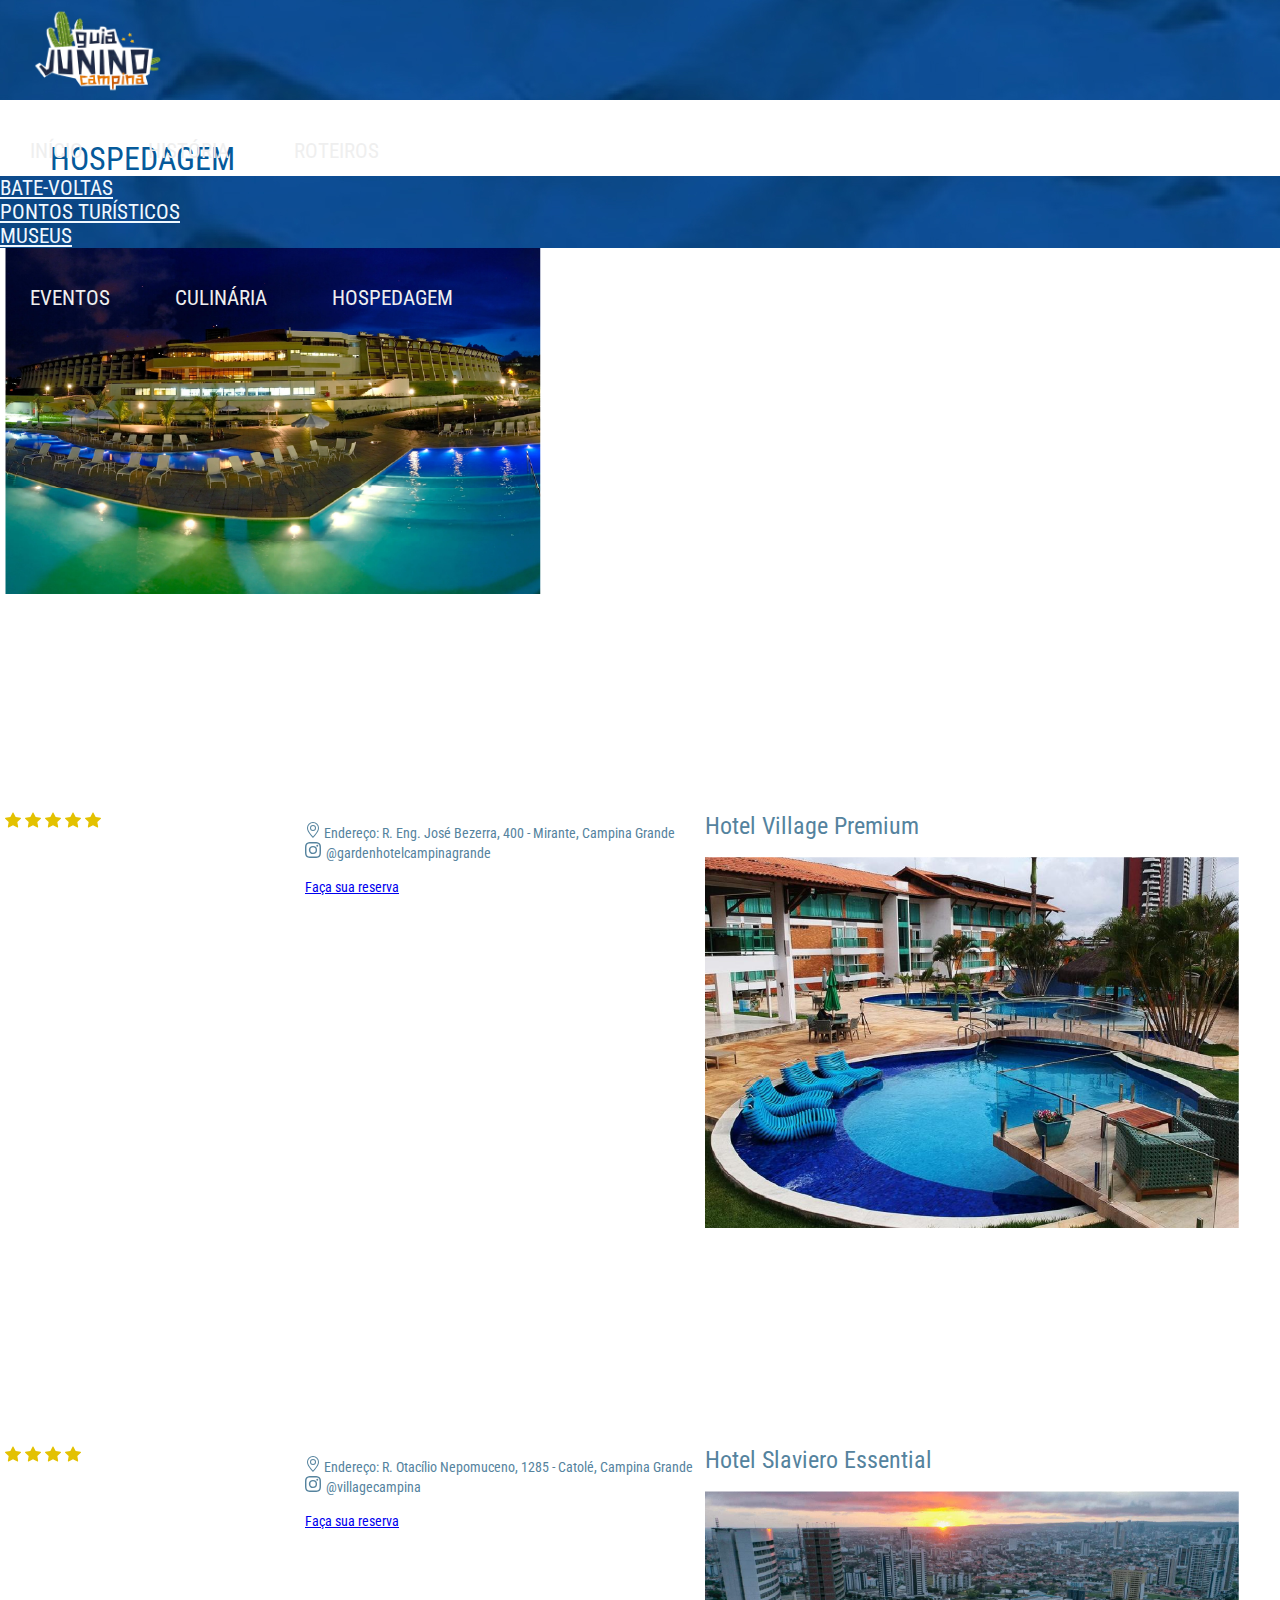
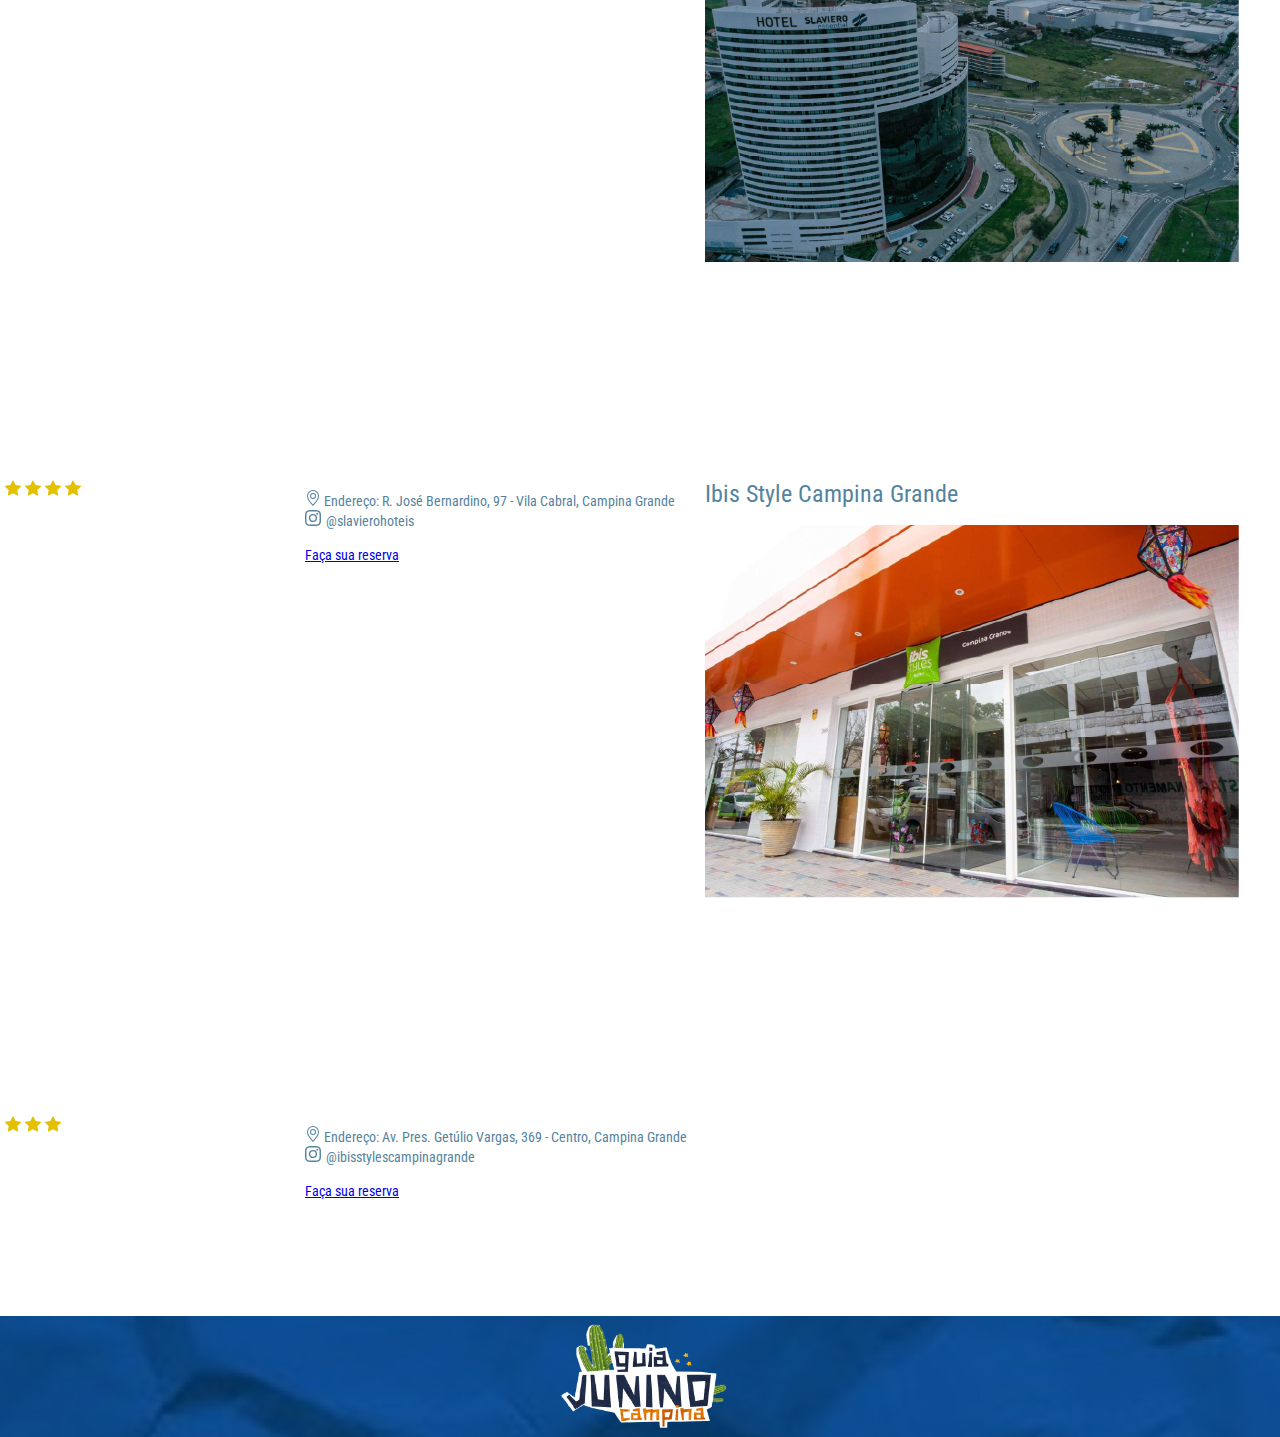
==== hospedagem.html @ 1ba2fc33 "Add files via upload" ====
<!DOCTYPE html>
<html lang="pt-br">

<head>
    <meta charset="UTF-8">
    <meta http-equiv="X-UA-Compatible" content="IE=edge">
    <meta name="viewport" content="width=device-width, initial-scale=1.0">
    <link rel="stylesheet" href="css/paginasestaticas.css">
    <link rel="stylesheet" href="css/style.css">
    <!-- CSS only -->
    <link href="https://cdn.jsdelivr.net/npm/bootstrap@5.2.0-beta1/dist/css/bootstrap.min.css" rel="stylesheet"
        integrity="sha384-0evHe/X+R7YkIZDRvuzKMRqM+OrBnVFBL6DOitfPri4tjfHxaWutUpFmBp4vmVor" crossorigin="anonymous">
    <title>Hospedagem</title>
</head>

<body>

    <body>
        <!-- Início do menu -->
        <div class="nav">
            <input type="checkbox" id="nav-check">
            <div class="nav-header">
                <img src="./img/logo1.png" alt="logo-guiajuninocg">
            </div>
            <div class="nav-btn">
              <label for="nav-check">
                <span></span>
                <span></span>
                <span></span>
              </label>
            </div>
            
            <div class="nav-links">
              <a href="/index.html" target="_blank">INÍCIO </a>
              <a href="/historia.html" target="_blank">HISTÓRIA</a>
              <a dropdown-toggle" href="#" id="dropdownMenuLink" data-bs-toggle="dropdown" aria-expanded="false">ROTEIROS</a>
                <ul class="dropdown-menu" aria-labelledby="dropdownMenuLink">
                  <li><a class="dropdown-item" href="/bate-volta.html">BATE-VOLTAS</a></li>
                  <li><a class="dropdown-item" href="/pontos-turisticos.html">PONTOS TURÍSTICOS</a></li>
                  <li><a class="dropdown-item" href="/museus.html">MUSEUS</a></li>
                </ul>
              <a href="/eventos.html">EVENTOS</a>
              <a href="/culinaria.html">CULINÁRIA</a>
              <a href="/hospedagem.html" target="_blank">HOSPEDAGEM</a>
            </div>
          </div>
        <!-- Fim do menu -->

        <!-- Inicio do conteudo -->
 

        <div class="container" style="padding-left:5px;">
            <div class="titulo">
                HOSPEDAGEM
            </div>
            <!-- Linha titulo Garden Hotel -->
            <div class="row">
                <div class="col-sm" style="text-align:left; font-size: medium;">
                    <div class="cidade">Garden Hotel</div>
                </div>
            </div>
            <!-- Fim titulo Garden Hotel -->

            <!-- Linha Conteudo Garden Hotel -->
            <div class="row px-5">
                <div class="col-sm-6">
                    <img class="foto" src="/img/fotosconteudos/Ativo 5.png" alt="">
                </div>
                <div class="col-sm-6">
                    <iframe class="mapa"
                        src="https://www.google.com/maps/embed?pb=!1m18!1m12!1m3!1d3958.0279382559306!2d-35.86442588484227!3d-7.237652594775326!2m3!1f0!2f0!3f0!3m2!1i1024!2i768!4f13.1!3m3!1m2!1s0x7ac1e55b5bf43c1%3A0x9429d72d9c7e88a5!2sGarden%20Hotel!5e0!3m2!1spt-BR!2sbr!4v1654706682670!5m2!1spt-BR!2sbr"
                        width="600" height="200" style="border:0;" allowfullscreen="" loading="lazy"
                        referrerpolicy="no-referrer-when-downgrade"></iframe>
                    <div class="conteudo" style="padding-top: 10px;">
                        <div class="estrelas">
                            <svg xmlns="http://www.w3.org/2000/svg" width="16" height="16" fill="currentColor"
                                class="bi bi-star-fill" viewBox="0 0 16 16">
                                <path
                                    d="M3.612 15.443c-.386.198-.824-.149-.746-.592l.83-4.73L.173 6.765c-.329-.314-.158-.888.283-.95l4.898-.696L7.538.792c.197-.39.73-.39.927 0l2.184 4.327 4.898.696c.441.062.612.636.282.95l-3.522 3.356.83 4.73c.078.443-.36.79-.746.592L8 13.187l-4.389 2.256z" />
                            </svg>
                            <svg xmlns="http://www.w3.org/2000/svg" width="16" height="16" fill="currentColor"
                                class="bi bi-star-fill" viewBox="0 0 16 16">
                                <path
                                    d="M3.612 15.443c-.386.198-.824-.149-.746-.592l.83-4.73L.173 6.765c-.329-.314-.158-.888.283-.95l4.898-.696L7.538.792c.197-.39.73-.39.927 0l2.184 4.327 4.898.696c.441.062.612.636.282.95l-3.522 3.356.83 4.73c.078.443-.36.79-.746.592L8 13.187l-4.389 2.256z" />
                            </svg>
                            <svg xmlns="http://www.w3.org/2000/svg" width="16" height="16" fill="currentColor"
                                class="bi bi-star-fill" viewBox="0 0 16 16">
                                <path
                                    d="M3.612 15.443c-.386.198-.824-.149-.746-.592l.83-4.73L.173 6.765c-.329-.314-.158-.888.283-.95l4.898-.696L7.538.792c.197-.39.73-.39.927 0l2.184 4.327 4.898.696c.441.062.612.636.282.95l-3.522 3.356.83 4.73c.078.443-.36.79-.746.592L8 13.187l-4.389 2.256z" />
                            </svg>
                            <svg xmlns="http://www.w3.org/2000/svg" width="16" height="16" fill="currentColor"
                                class="bi bi-star-fill" viewBox="0 0 16 16">
                                <path
                                    d="M3.612 15.443c-.386.198-.824-.149-.746-.592l.83-4.73L.173 6.765c-.329-.314-.158-.888.283-.95l4.898-.696L7.538.792c.197-.39.73-.39.927 0l2.184 4.327 4.898.696c.441.062.612.636.282.95l-3.522 3.356.83 4.73c.078.443-.36.79-.746.592L8 13.187l-4.389 2.256z" />
                            </svg>
                            <svg xmlns="http://www.w3.org/2000/svg" width="16" height="16" fill="currentColor"
                                class="bi bi-star-fill" viewBox="0 0 16 16">
                                <path
                                    d="M3.612 15.443c-.386.198-.824-.149-.746-.592l.83-4.73L.173 6.765c-.329-.314-.158-.888.283-.95l4.898-.696L7.538.792c.197-.39.73-.39.927 0l2.184 4.327 4.898.696c.441.062.612.636.282.95l-3.522 3.356.83 4.73c.078.443-.36.79-.746.592L8 13.187l-4.389 2.256z" />
                            </svg>
                        </div>

                        <div class="hoteis">
                            <svg xmlns="http://www.w3.org/2000/svg" width="16" height="16" fill="currentColor"
                                class="bi bi-geo-alt" viewBox="0 0 16 16">
                                <path
                                    d="M12.166 8.94c-.524 1.062-1.234 2.12-1.96 3.07A31.493 31.493 0 0 1 8 14.58a31.481 31.481 0 0 1-2.206-2.57c-.726-.95-1.436-2.008-1.96-3.07C3.304 7.867 3 6.862 3 6a5 5 0 0 1 10 0c0 .862-.305 1.867-.834 2.94zM8 16s6-5.686 6-10A6 6 0 0 0 2 6c0 4.314 6 10 6 10z" />
                                <path d="M8 8a2 2 0 1 1 0-4 2 2 0 0 1 0 4zm0 1a3 3 0 1 0 0-6 3 3 0 0 0 0 6z" />
                            </svg>
                            Endereço: R. Eng. José Bezerra, 400 - Mirante, Campina Grande
                            <br>
                            <svg style="margin-right:5px ;" xmlns="http://www.w3.org/2000/svg" width="16" height="16"
                                fill="currentColor" class="bi bi-instagram" viewBox="0 0 16 16">
                                <path
                                    d="M8 0C5.829 0 5.556.01 4.703.048 3.85.088 3.269.222 2.76.42a3.917 3.917 0 0 0-1.417.923A3.927 3.927 0 0 0 .42 2.76C.222 3.268.087 3.85.048 4.7.01 5.555 0 5.827 0 8.001c0 2.172.01 2.444.048 3.297.04.852.174 1.433.372 1.942.205.526.478.972.923 1.417.444.445.89.719 1.416.923.51.198 1.09.333 1.942.372C5.555 15.99 5.827 16 8 16s2.444-.01 3.298-.048c.851-.04 1.434-.174 1.943-.372a3.916 3.916 0 0 0 1.416-.923c.445-.445.718-.891.923-1.417.197-.509.332-1.09.372-1.942C15.99 10.445 16 10.173 16 8s-.01-2.445-.048-3.299c-.04-.851-.175-1.433-.372-1.941a3.926 3.926 0 0 0-.923-1.417A3.911 3.911 0 0 0 13.24.42c-.51-.198-1.092-.333-1.943-.372C10.443.01 10.172 0 7.998 0h.003zm-.717 1.442h.718c2.136 0 2.389.007 3.232.046.78.035 1.204.166 1.486.275.373.145.64.319.92.599.28.28.453.546.598.92.11.281.24.705.275 1.485.039.843.047 1.096.047 3.231s-.008 2.389-.047 3.232c-.035.78-.166 1.203-.275 1.485a2.47 2.47 0 0 1-.599.919c-.28.28-.546.453-.92.598-.28.11-.704.24-1.485.276-.843.038-1.096.047-3.232.047s-2.39-.009-3.233-.047c-.78-.036-1.203-.166-1.485-.276a2.478 2.478 0 0 1-.92-.598 2.48 2.48 0 0 1-.6-.92c-.109-.281-.24-.705-.275-1.485-.038-.843-.046-1.096-.046-3.233 0-2.136.008-2.388.046-3.231.036-.78.166-1.204.276-1.486.145-.373.319-.64.599-.92.28-.28.546-.453.92-.598.282-.11.705-.24 1.485-.276.738-.034 1.024-.044 2.515-.045v.002zm4.988 1.328a.96.96 0 1 0 0 1.92.96.96 0 0 0 0-1.92zm-4.27 1.122a4.109 4.109 0 1 0 0 8.217 4.109 4.109 0 0 0 0-8.217zm0 1.441a2.667 2.667 0 1 1 0 5.334 2.667 2.667 0 0 1 0-5.334z" />
                            </svg>@gardenhotelcampinagrande
                            <br>
                            <br>
                            <div class="botao">
                                <a class="btn btn-primary" target="_blank"
                                    href="https://www.booking.com/searchresults.pt-br.html?aid=356937&label=[base64]&sid=78b81e165a56bd58b7564f32b91c9715&checkin=2022-06-08&checkout=2022-06-09&city=-633886&ext_price_total=306.00&group_children=0&highlighted_hotels=299039&hlrd=with_dates&keep_landing=1&no_rooms=1&redirected=1&show_room=29903902_285087697_0_1_0&source=hotel&gclid=CjwKCAjwkYGVBhArEiwA4sZLuEDXXqTPZjrBYllmRU4DQH27UeoJubmlYF_MVyvJdYC1eNvhYjQeQRoCFvcQAvD_BwE&utm_campaign=BR&utm_content=dev-desktop_los-1_bw-0_dow-Wednesday_defdate-1_room-0_gstadt-2_rateid-ein1_aud-7205841214_gacid-6623578791_mcid-10_ppa-0_clrid-0_ad-1_gstkid-0_checkin-20220608_&utm_medium=localuniversal&utm_source=metagha&utm_term=hotel-299039&room1=A,A,;"
                                    role="button">Faça sua reserva</a>
                            </div>
                        </div>
                    </div>
                </div>
            </div>
            <!-- Fim da linha Conteudo Garden Hotel -->

            <!-- Linha titulo Hotel Village Premium -->
            <div class="row">
                <div class="col-sm" style="text-align:left; font-size: medium;">
                    <div class="cidade">Hotel Village Premium</div>
                </div>
            </div>
            <!-- Fim titulo Hotel Village Premium -->

            <!-- Linha Conteudo Hotel Village Premium -->
            <div class="row px-5">
                <div class="col-sm-6">
                    <img class="foto" src="/img/fotosconteudos/Ativo 6.png" alt="">
                </div>
                <div class="col-sm-6">
                    <iframe class="mapa"
                        src="https://www.google.com/maps/embed?pb=!1m18!1m12!1m3!1d3958.0270978799404!2d-35.87013362562593!3d-7.237748384915113!2m3!1f0!2f0!3f0!3m2!1i1024!2i768!4f13.1!3m3!1m2!1s0x0%3A0xbc14e9bbe9148fdb!2sHotel%20Village%20Premium!5e0!3m2!1spt-BR!2sbr!4v1654708280883!5m2!1spt-BR!2sbr"
                        width="600" height="200" style="border:0;" allowfullscreen="" loading="lazy"
                        referrerpolicy="no-referrer-when-downgrade"></iframe>
                    <div class="conteudo" style="padding-top: 10px;">
                        <div class="estrelas">
                            <svg xmlns="http://www.w3.org/2000/svg" width="16" height="16" fill="currentColor"
                                class="bi bi-star-fill" viewBox="0 0 16 16">
                                <path
                                    d="M3.612 15.443c-.386.198-.824-.149-.746-.592l.83-4.73L.173 6.765c-.329-.314-.158-.888.283-.95l4.898-.696L7.538.792c.197-.39.73-.39.927 0l2.184 4.327 4.898.696c.441.062.612.636.282.95l-3.522 3.356.83 4.73c.078.443-.36.79-.746.592L8 13.187l-4.389 2.256z" />
                            </svg>
                            <svg xmlns="http://www.w3.org/2000/svg" width="16" height="16" fill="currentColor"
                                class="bi bi-star-fill" viewBox="0 0 16 16">
                                <path
                                    d="M3.612 15.443c-.386.198-.824-.149-.746-.592l.83-4.73L.173 6.765c-.329-.314-.158-.888.283-.95l4.898-.696L7.538.792c.197-.39.73-.39.927 0l2.184 4.327 4.898.696c.441.062.612.636.282.95l-3.522 3.356.83 4.73c.078.443-.36.79-.746.592L8 13.187l-4.389 2.256z" />
                            </svg>
                            <svg xmlns="http://www.w3.org/2000/svg" width="16" height="16" fill="currentColor"
                                class="bi bi-star-fill" viewBox="0 0 16 16">
                                <path
                                    d="M3.612 15.443c-.386.198-.824-.149-.746-.592l.83-4.73L.173 6.765c-.329-.314-.158-.888.283-.95l4.898-.696L7.538.792c.197-.39.73-.39.927 0l2.184 4.327 4.898.696c.441.062.612.636.282.95l-3.522 3.356.83 4.73c.078.443-.36.79-.746.592L8 13.187l-4.389 2.256z" />
                            </svg>
                            <svg xmlns="http://www.w3.org/2000/svg" width="16" height="16" fill="currentColor"
                                class="bi bi-star-fill" viewBox="0 0 16 16">
                                <path
                                    d="M3.612 15.443c-.386.198-.824-.149-.746-.592l.83-4.73L.173 6.765c-.329-.314-.158-.888.283-.95l4.898-.696L7.538.792c.197-.39.73-.39.927 0l2.184 4.327 4.898.696c.441.062.612.636.282.95l-3.522 3.356.83 4.73c.078.443-.36.79-.746.592L8 13.187l-4.389 2.256z" />
                            </svg>
                        </div>

                        <div class="hoteis">
                            <svg xmlns="http://www.w3.org/2000/svg" width="16" height="16" fill="currentColor"
                                class="bi bi-geo-alt" viewBox="0 0 16 16">
                                <path
                                    d="M12.166 8.94c-.524 1.062-1.234 2.12-1.96 3.07A31.493 31.493 0 0 1 8 14.58a31.481 31.481 0 0 1-2.206-2.57c-.726-.95-1.436-2.008-1.96-3.07C3.304 7.867 3 6.862 3 6a5 5 0 0 1 10 0c0 .862-.305 1.867-.834 2.94zM8 16s6-5.686 6-10A6 6 0 0 0 2 6c0 4.314 6 10 6 10z" />
                                <path d="M8 8a2 2 0 1 1 0-4 2 2 0 0 1 0 4zm0 1a3 3 0 1 0 0-6 3 3 0 0 0 0 6z" />
                            </svg>
                            Endereço: R. Otacílio Nepomuceno, 1285 - Catolé, Campina Grande
                            <br>
                            <svg style="margin-right:5px ;" xmlns="http://www.w3.org/2000/svg" width="16" height="16"
                                fill="currentColor" class="bi bi-instagram" viewBox="0 0 16 16">
                                <path
                                    d="M8 0C5.829 0 5.556.01 4.703.048 3.85.088 3.269.222 2.76.42a3.917 3.917 0 0 0-1.417.923A3.927 3.927 0 0 0 .42 2.76C.222 3.268.087 3.85.048 4.7.01 5.555 0 5.827 0 8.001c0 2.172.01 2.444.048 3.297.04.852.174 1.433.372 1.942.205.526.478.972.923 1.417.444.445.89.719 1.416.923.51.198 1.09.333 1.942.372C5.555 15.99 5.827 16 8 16s2.444-.01 3.298-.048c.851-.04 1.434-.174 1.943-.372a3.916 3.916 0 0 0 1.416-.923c.445-.445.718-.891.923-1.417.197-.509.332-1.09.372-1.942C15.99 10.445 16 10.173 16 8s-.01-2.445-.048-3.299c-.04-.851-.175-1.433-.372-1.941a3.926 3.926 0 0 0-.923-1.417A3.911 3.911 0 0 0 13.24.42c-.51-.198-1.092-.333-1.943-.372C10.443.01 10.172 0 7.998 0h.003zm-.717 1.442h.718c2.136 0 2.389.007 3.232.046.78.035 1.204.166 1.486.275.373.145.64.319.92.599.28.28.453.546.598.92.11.281.24.705.275 1.485.039.843.047 1.096.047 3.231s-.008 2.389-.047 3.232c-.035.78-.166 1.203-.275 1.485a2.47 2.47 0 0 1-.599.919c-.28.28-.546.453-.92.598-.28.11-.704.24-1.485.276-.843.038-1.096.047-3.232.047s-2.39-.009-3.233-.047c-.78-.036-1.203-.166-1.485-.276a2.478 2.478 0 0 1-.92-.598 2.48 2.48 0 0 1-.6-.92c-.109-.281-.24-.705-.275-1.485-.038-.843-.046-1.096-.046-3.233 0-2.136.008-2.388.046-3.231.036-.78.166-1.204.276-1.486.145-.373.319-.64.599-.92.28-.28.546-.453.92-.598.282-.11.705-.24 1.485-.276.738-.034 1.024-.044 2.515-.045v.002zm4.988 1.328a.96.96 0 1 0 0 1.92.96.96 0 0 0 0-1.92zm-4.27 1.122a4.109 4.109 0 1 0 0 8.217 4.109 4.109 0 0 0 0-8.217zm0 1.441a2.667 2.667 0 1 1 0 5.334 2.667 2.667 0 0 1 0-5.334z" />
                            </svg>@villagecampina
                            <br>
                            <br>
                            <div class="botao">
                                <a class="btn btn-primary" target="_blank"
                                    href="https://www.booking.com/hotel/br/village-premium-campina-grande.pt-br.html?aid=356937&label=[base64]&sid=78b81e165a56bd58b7564f32b91c9715&all_sr_blocks=40940801_117444604_2_1_0;checkin=2022-06-14;checkout=2022-06-15;dest_id=-633886;dest_type=city;dist=0;group_adults=2;group_children=0;hapos=1;highlighted_blocks=40940801_117444604_2_1_0;hpos=1;matching_block_id=40940801_117444604_2_1_0;no_rooms=1;req_adults=2;req_children=0;room1=A%2CA;sb_price_type=total;sr_order=popularity;sr_pri_blocks=40940801_117444604_2_1_0__36000;srepoch=1654709184;srpvid=a7947a9fc520007e;type=total;ucfs=1&#hotelTmpl"
                                    role="button">Faça sua reserva</a>
                            </div>
                        </div>
                    </div>
                </div>
            </div>
            <!-- Fim da linha Conteudo Hotel Village Premium -->


            <!-- Linha titulo Hotel Slaviero Essential -->
            <div class="row">
                <div class="col-sm" style="text-align:left; font-size: medium;">
                    <div class="cidade">Hotel Slaviero Essential</div>
                </div>
            </div>
            <!-- Fim titulo Hotel Slaviero Essential -->

            <!-- Linha Conteudo Hotel Slaviero Essential -->
            <div class="row px-5">
                <div class="col-sm-6">
                    <img class="foto" src="/img/fotosconteudos/Ativo 4.png" alt="">
                </div>
                <div class="col-sm-6">
                    <iframe class="mapa"
                        src="https://www.google.com/maps/embed?pb=!1m18!1m12!1m3!1d989.5069801787394!2d-35.86707249346169!3d-7.237654594193598!2m3!1f0!2f0!3f0!3m2!1i1024!2i768!4f13.1!3m3!1m2!1s0x7ac1f984f4682eb%3A0x9f5a88163e920160!2sHotel%20Slaviero%20Campina%20Grande!5e0!3m2!1spt-BR!2sbr!4v1654709415394!5m2!1spt-BR!2sbr"
                        width="600" height="200" style="border:0;" allowfullscreen="" loading="lazy"
                        referrerpolicy="no-referrer-when-downgrade"></iframe>
                    <div class="conteudo" style="padding-top: 10px;">
                        <div class="estrelas">
                            <svg xmlns="http://www.w3.org/2000/svg" width="16" height="16" fill="currentColor"
                                class="bi bi-star-fill" viewBox="0 0 16 16">
                                <path
                                    d="M3.612 15.443c-.386.198-.824-.149-.746-.592l.83-4.73L.173 6.765c-.329-.314-.158-.888.283-.95l4.898-.696L7.538.792c.197-.39.73-.39.927 0l2.184 4.327 4.898.696c.441.062.612.636.282.95l-3.522 3.356.83 4.73c.078.443-.36.79-.746.592L8 13.187l-4.389 2.256z" />
                            </svg>
                            <svg xmlns="http://www.w3.org/2000/svg" width="16" height="16" fill="currentColor"
                                class="bi bi-star-fill" viewBox="0 0 16 16">
                                <path
                                    d="M3.612 15.443c-.386.198-.824-.149-.746-.592l.83-4.73L.173 6.765c-.329-.314-.158-.888.283-.95l4.898-.696L7.538.792c.197-.39.73-.39.927 0l2.184 4.327 4.898.696c.441.062.612.636.282.95l-3.522 3.356.83 4.73c.078.443-.36.79-.746.592L8 13.187l-4.389 2.256z" />
                            </svg>
                            <svg xmlns="http://www.w3.org/2000/svg" width="16" height="16" fill="currentColor"
                                class="bi bi-star-fill" viewBox="0 0 16 16">
                                <path
                                    d="M3.612 15.443c-.386.198-.824-.149-.746-.592l.83-4.73L.173 6.765c-.329-.314-.158-.888.283-.95l4.898-.696L7.538.792c.197-.39.73-.39.927 0l2.184 4.327 4.898.696c.441.062.612.636.282.95l-3.522 3.356.83 4.73c.078.443-.36.79-.746.592L8 13.187l-4.389 2.256z" />
                            </svg>
                            <svg xmlns="http://www.w3.org/2000/svg" width="16" height="16" fill="currentColor"
                                class="bi bi-star-fill" viewBox="0 0 16 16">
                                <path
                                    d="M3.612 15.443c-.386.198-.824-.149-.746-.592l.83-4.73L.173 6.765c-.329-.314-.158-.888.283-.95l4.898-.696L7.538.792c.197-.39.73-.39.927 0l2.184 4.327 4.898.696c.441.062.612.636.282.95l-3.522 3.356.83 4.73c.078.443-.36.79-.746.592L8 13.187l-4.389 2.256z" />
                            </svg>

                        </div>

                        <div class="hoteis">
                            <svg xmlns="http://www.w3.org/2000/svg" width="16" height="16" fill="currentColor"
                                class="bi bi-geo-alt" viewBox="0 0 16 16">
                                <path
                                    d="M12.166 8.94c-.524 1.062-1.234 2.12-1.96 3.07A31.493 31.493 0 0 1 8 14.58a31.481 31.481 0 0 1-2.206-2.57c-.726-.95-1.436-2.008-1.96-3.07C3.304 7.867 3 6.862 3 6a5 5 0 0 1 10 0c0 .862-.305 1.867-.834 2.94zM8 16s6-5.686 6-10A6 6 0 0 0 2 6c0 4.314 6 10 6 10z" />
                                <path d="M8 8a2 2 0 1 1 0-4 2 2 0 0 1 0 4zm0 1a3 3 0 1 0 0-6 3 3 0 0 0 0 6z" />
                            </svg>
                            Endereço: R. José Bernardino, 97 - Vila Cabral, Campina Grande
                            <br>
                            <svg style="margin-right:5px ;" xmlns="http://www.w3.org/2000/svg" width="16" height="16"
                                fill="currentColor" class="bi bi-instagram" viewBox="0 0 16 16">
                                <path
                                    d="M8 0C5.829 0 5.556.01 4.703.048 3.85.088 3.269.222 2.76.42a3.917 3.917 0 0 0-1.417.923A3.927 3.927 0 0 0 .42 2.76C.222 3.268.087 3.85.048 4.7.01 5.555 0 5.827 0 8.001c0 2.172.01 2.444.048 3.297.04.852.174 1.433.372 1.942.205.526.478.972.923 1.417.444.445.89.719 1.416.923.51.198 1.09.333 1.942.372C5.555 15.99 5.827 16 8 16s2.444-.01 3.298-.048c.851-.04 1.434-.174 1.943-.372a3.916 3.916 0 0 0 1.416-.923c.445-.445.718-.891.923-1.417.197-.509.332-1.09.372-1.942C15.99 10.445 16 10.173 16 8s-.01-2.445-.048-3.299c-.04-.851-.175-1.433-.372-1.941a3.926 3.926 0 0 0-.923-1.417A3.911 3.911 0 0 0 13.24.42c-.51-.198-1.092-.333-1.943-.372C10.443.01 10.172 0 7.998 0h.003zm-.717 1.442h.718c2.136 0 2.389.007 3.232.046.78.035 1.204.166 1.486.275.373.145.64.319.92.599.28.28.453.546.598.92.11.281.24.705.275 1.485.039.843.047 1.096.047 3.231s-.008 2.389-.047 3.232c-.035.78-.166 1.203-.275 1.485a2.47 2.47 0 0 1-.599.919c-.28.28-.546.453-.92.598-.28.11-.704.24-1.485.276-.843.038-1.096.047-3.232.047s-2.39-.009-3.233-.047c-.78-.036-1.203-.166-1.485-.276a2.478 2.478 0 0 1-.92-.598 2.48 2.48 0 0 1-.6-.92c-.109-.281-.24-.705-.275-1.485-.038-.843-.046-1.096-.046-3.233 0-2.136.008-2.388.046-3.231.036-.78.166-1.204.276-1.486.145-.373.319-.64.599-.92.28-.28.546-.453.92-.598.282-.11.705-.24 1.485-.276.738-.034 1.024-.044 2.515-.045v.002zm4.988 1.328a.96.96 0 1 0 0 1.92.96.96 0 0 0 0-1.92zm-4.27 1.122a4.109 4.109 0 1 0 0 8.217 4.109 4.109 0 0 0 0-8.217zm0 1.441a2.667 2.667 0 1 1 0 5.334 2.667 2.667 0 0 1 0-5.334z" />
                            </svg>@slavierohoteis
                            <br>
                            <br>
                            <div class="botao">
                                <a class="btn btn-primary" target="_blank"
                                    href="https://123milhas.com/hoteis/detalhes/1798472?localizacao=Hotel&tipo=City&id=1265219&checkin=04-07-2022&checkout=05-07-2022&adultos=2&quartos=2&utm_source=googlehotel&utm_medium=metahotel&utm_campaign=googlehotel_desktop_17024126596&trv_reference=googlehotel_1798472_desktop_17024126596&gclid=CjwKCAjwkYGVBhArEiwA4sZLuALERC8UViuS_EwXRtwU_y9MOOhzGyO9kS9Z_fq-Y_gk0MqGC9iIbBoCe-QQAvD_BwE&search_id=1477234976"
                                    role="button">Faça sua reserva</a>
                            </div>
                        </div>
                    </div>
                </div>
            </div>
            <!-- Fim da linha Conteudo Hotel Slaviero Essential -->

            <!-- Linha titulo Ibis Style Campina Grande -->
            <div class="row">
                <div class="col-sm" style="text-align:left; font-size: medium;">
                    <div class="cidade">Ibis Style Campina Grande</div>
                </div>
            </div>
            <!-- Fim titulo Ibis Style Campina Grande -->

            <!-- Linha Conteudo Ibis Style Campina Grande -->
            <div class="row px-5">
                <div class="col-sm-6">
                    <img class="foto" src="/img/fotosconteudos/Ativo 3.png" alt="">
                </div>
                <div class="col-sm-6">
                    <iframe class="mapa"
                        src="https://www.google.com/maps/embed?pb=!1m18!1m12!1m3!1d3958.1933626843215!2d-35.890649384842334!3d-7.218772094788682!2m3!1f0!2f0!3f0!3m2!1i1024!2i768!4f13.1!3m3!1m2!1s0x7ac1e4c00aab6b1%3A0x25560852ecaeb238!2sibis%20Styles%20Campina%20Grande!5e0!3m2!1spt-BR!2sbr!4v1654709529920!5m2!1spt-BR!2sbr"
                        width="600" height="200" style="border:0;" allowfullscreen="" loading="lazy"
                        referrerpolicy="no-referrer-when-downgrade"></iframe>
                    <div class="conteudo" style="padding-top: 10px;">
                        <div class="estrelas">
                            <svg xmlns="http://www.w3.org/2000/svg" width="16" height="16" fill="currentColor"
                                class="bi bi-star-fill" viewBox="0 0 16 16">
                                <path
                                    d="M3.612 15.443c-.386.198-.824-.149-.746-.592l.83-4.73L.173 6.765c-.329-.314-.158-.888.283-.95l4.898-.696L7.538.792c.197-.39.73-.39.927 0l2.184 4.327 4.898.696c.441.062.612.636.282.95l-3.522 3.356.83 4.73c.078.443-.36.79-.746.592L8 13.187l-4.389 2.256z" />
                            </svg>
                            <svg xmlns="http://www.w3.org/2000/svg" width="16" height="16" fill="currentColor"
                                class="bi bi-star-fill" viewBox="0 0 16 16">
                                <path
                                    d="M3.612 15.443c-.386.198-.824-.149-.746-.592l.83-4.73L.173 6.765c-.329-.314-.158-.888.283-.95l4.898-.696L7.538.792c.197-.39.73-.39.927 0l2.184 4.327 4.898.696c.441.062.612.636.282.95l-3.522 3.356.83 4.73c.078.443-.36.79-.746.592L8 13.187l-4.389 2.256z" />
                            </svg>
                            <svg xmlns="http://www.w3.org/2000/svg" width="16" height="16" fill="currentColor"
                                class="bi bi-star-fill" viewBox="0 0 16 16">
                                <path
                                    d="M3.612 15.443c-.386.198-.824-.149-.746-.592l.83-4.73L.173 6.765c-.329-.314-.158-.888.283-.95l4.898-.696L7.538.792c.197-.39.73-.39.927 0l2.184 4.327 4.898.696c.441.062.612.636.282.95l-3.522 3.356.83 4.73c.078.443-.36.79-.746.592L8 13.187l-4.389 2.256z" />
                            </svg>
                        </div>

                        <div class="hoteis">
                            <svg xmlns="http://www.w3.org/2000/svg" width="16" height="16" fill="currentColor"
                                class="bi bi-geo-alt" viewBox="0 0 16 16">
                                <path
                                    d="M12.166 8.94c-.524 1.062-1.234 2.12-1.96 3.07A31.493 31.493 0 0 1 8 14.58a31.481 31.481 0 0 1-2.206-2.57c-.726-.95-1.436-2.008-1.96-3.07C3.304 7.867 3 6.862 3 6a5 5 0 0 1 10 0c0 .862-.305 1.867-.834 2.94zM8 16s6-5.686 6-10A6 6 0 0 0 2 6c0 4.314 6 10 6 10z" />
                                <path d="M8 8a2 2 0 1 1 0-4 2 2 0 0 1 0 4zm0 1a3 3 0 1 0 0-6 3 3 0 0 0 0 6z" />
                            </svg>
                            Endereço: Av. Pres. Getúlio Vargas, 369 - Centro, Campina Grande

                            <br>
                            <svg style="margin-right:5px ;" xmlns="http://www.w3.org/2000/svg" width="16" height="16"
                                fill="currentColor" class="bi bi-instagram" viewBox="0 0 16 16">
                                <path
                                    d="M8 0C5.829 0 5.556.01 4.703.048 3.85.088 3.269.222 2.76.42a3.917 3.917 0 0 0-1.417.923A3.927 3.927 0 0 0 .42 2.76C.222 3.268.087 3.85.048 4.7.01 5.555 0 5.827 0 8.001c0 2.172.01 2.444.048 3.297.04.852.174 1.433.372 1.942.205.526.478.972.923 1.417.444.445.89.719 1.416.923.51.198 1.09.333 1.942.372C5.555 15.99 5.827 16 8 16s2.444-.01 3.298-.048c.851-.04 1.434-.174 1.943-.372a3.916 3.916 0 0 0 1.416-.923c.445-.445.718-.891.923-1.417.197-.509.332-1.09.372-1.942C15.99 10.445 16 10.173 16 8s-.01-2.445-.048-3.299c-.04-.851-.175-1.433-.372-1.941a3.926 3.926 0 0 0-.923-1.417A3.911 3.911 0 0 0 13.24.42c-.51-.198-1.092-.333-1.943-.372C10.443.01 10.172 0 7.998 0h.003zm-.717 1.442h.718c2.136 0 2.389.007 3.232.046.78.035 1.204.166 1.486.275.373.145.64.319.92.599.28.28.453.546.598.92.11.281.24.705.275 1.485.039.843.047 1.096.047 3.231s-.008 2.389-.047 3.232c-.035.78-.166 1.203-.275 1.485a2.47 2.47 0 0 1-.599.919c-.28.28-.546.453-.92.598-.28.11-.704.24-1.485.276-.843.038-1.096.047-3.232.047s-2.39-.009-3.233-.047c-.78-.036-1.203-.166-1.485-.276a2.478 2.478 0 0 1-.92-.598 2.48 2.48 0 0 1-.6-.92c-.109-.281-.24-.705-.275-1.485-.038-.843-.046-1.096-.046-3.233 0-2.136.008-2.388.046-3.231.036-.78.166-1.204.276-1.486.145-.373.319-.64.599-.92.28-.28.546-.453.92-.598.282-.11.705-.24 1.485-.276.738-.034 1.024-.044 2.515-.045v.002zm4.988 1.328a.96.96 0 1 0 0 1.92.96.96 0 0 0 0-1.92zm-4.27 1.122a4.109 4.109 0 1 0 0 8.217 4.109 4.109 0 0 0 0-8.217zm0 1.441a2.667 2.667 0 1 1 0 5.334 2.667 2.667 0 0 1 0-5.334z" />
                            </svg>@ibisstylescampinagrande
                            <br>
                            <br>
                            <div class="botao">
                                <a class="btn btn-primary" target="_blank"
                                    href="https://www.decolar.com/accommodations/results/CIT_1472/2022-07-04/2022-07-05/2?chosen_accommodation=1724229&google_site=mapresults&displayed_price=268.67&country=BR&lang=pt&crawler=false&partner=4&hotprv=cHc6REVTUA%3D%3D&utm_source=HPA&utm_medium=referral&utm_term=1724229_3486746_mapresults_BR_pt_BRL_4.86899948_2022_07_04_1_268.67_12.81_false&utm_content=BR&utm_campaign=15779220373&cc=BR&key=UT81AK9JAFEGJ4D69OVO6J673E&gclid=CjwKCAjwkYGVBhArEiwA4sZLuJ98WRubQMJpxefYNVKyOZaWweKQmGsGmmrElBSSRNPU-_9gUlqrvBoCdIwQAvD_BwE&mktdata=kw%3D1724229_3486746_mapresults_BR_pt_BRL_4.86899948_2022_07_04_1_268.67_false%26clt_c%3DHPA-BR%26clt_n%3Dh%26d%3Dc%26cm%3DHPA_BR%26pr%3DH%26campaignid%3D15779220373%26targetid%3Daud-%26hpa_dd%3Ddefault%26hpa_ppa%3D0%26google_site%3Dmapresults%26displayed_price%3D268.67%26country%3DBR%26lang%3Dpt%26crawler%3Dfalse%26partner%3D4%26hotprv%3DcHc6REVTUA%3D%3D%26utm_source%3DHPA%26utm_medium%3Dreferral%26utm_term%3D1724229_3486746_mapresults_BR_pt_BRL_4.86899948_2022_07_04_1_268.67_12.81_false%26utm_content%3DBR%26utm_campaign%3D15779220373%26cc%3DBR%26key%3DUT81AK9JAFEGJ4D69OVO6J673E%26gclid%3DCjwKCAjwkYGVBhArEiwA4sZLuJ98WRubQMJpxefYNVKyOZaWweKQmGsGmmrElBSSRNPU-_9gUlqrvBoCdIwQAvD_BwE%26id%3D20220608173316143792027926688881%26trackeame_user_id%3D1229A2197B2316539141299910d53bfe1-1403-4c93-811e-ee84ad1387769480202&searchId=0b78826e-8180-45a2-ae95-56683c2a7f22"
                                    role="button">Faça sua reserva</a>
                            </div>
                        </div>
                    </div>
                </div>
            </div>
            <!-- Fim da linha Conteudo Ibis Style Campina Grande -->
        </div>



        <div class="rodape">
            <img  src="./img/logo1.png" alt="logo-guiajuninocg">
        </div>
        <!-- JavaScript Bundle with Popper -->
        <script src="https://cdn.jsdelivr.net/npm/bootstrap@5.2.0-beta1/dist/js/bootstrap.bundle.min.js"
            integrity="sha384-pprn3073KE6tl6bjs2QrFaJGz5/SUsLqktiwsUTF55Jfv3qYSDhgCecCxMW52nD2"
            crossorigin="anonymous"></script>
        <script src="https://cdnjs.cloudflare.com/ajax/libs/popper.js/1.14.3/umd/popper.min.js"
            integrity="sha384-ZMP7rVo3mIykV+2+9J3UJ46jBk0WLaUAdn689aCwoqbBJiSnjAK/l8WvCWPIPm49"
            crossorigin="anonymous"></script>

        <script src="https://stackpath.bootstrapcdn.com/bootstrap/4.1.3/js/bootstrap.min.js"
            integrity="sha384-ChfqqxuZUCnJSK3+MXmPNIyE6ZbWh2IMqE241rYiqJxyMiZ6OW/JmZQ5stwEULTy"
            crossorigin="anonymous"></script>


    </body>

</html>
---- css/paginasestaticas.css ----
@import url('https://fonts.googleapis.com/css2?family=Roboto+Condensed:ital,wght@0,300;0,400;0,700;1,300;1,400;1,700&display=swap');
* {
    margin: 0 auto;
    padding: 0;
    box-sizing: border-box;
}

/* textos */

body{
    font-family: 'Roboto Condensed', sans-serif;
}

p{
    color: #55839e;
    font-size: 0.9rem;
    font-family: 'Roboto Condensed', sans-serif;
}


.titulo{
    font-family: 'Roboto Condensed', sans-serif;
    color: #065a9a;
    font-size: 2rem;
    width: 63.5%;
    padding-top: 40px;
    margin-left: 45px;
}

/* INICIO TABELA DE CONTEUDOS */


.mapa{
    display: inline-block;

}

.botao a:hover{
    background: #065a9a;
}


.descricao{
    text-align: left;
    margin-left: 0;
    width: 400px;
    height: 200px;
}

.contatos{
    padding-left: 15px;
    padding-top: 30px;
    color: #55839e;
    font-family: 'Roboto Condensed', sans-serif;
    margin-left: 15px;
    font-size: 0.9rem;
    text-align: left;
    float: right;
    height: 150px;
    width: 200px;
    border-left: #55839e;
    border-style: dashed;
    border-width:0.8px;
    border-top: none;
    border-right: none;
    border-bottom: none;

}

.cidade{
    width: 93%;
    height: 30px;
    text-align: left;
    color: #55839e;
    font-size: 1.5rem;
    margin-bottom: 15px;
    
}

.hoteis{
    padding-top: 10px;
    color: #55839e;
    font-family: 'Roboto Condensed', sans-serif;
    font-size: 0.9rem;
    text-align: left;
    float: left;
    width: 400px;
    height: 200px;
}

.restaurantes{
    padding-top: 10px;
    color: #55839e;
    font-family: 'Roboto Condensed', sans-serif;
    font-size: 0.9rem;
    text-align: left;
    width: 800px;
    height: 200px;
}

.estrelas{
    color: #e3c101;
    width: 300px;
    float: left;
}



.rodape {
    clear: both;
    background-image: url("/img/bg01.jpg");
    background-repeat: no-repeat;
    font-family: sans-serif;
    height: 121px;
    display: flex;
}

  
 
/* responsividade  */
@media screen and (max-width: 600px) {
  .foto{
   width:400px;
   margin-bottom: 20px;
  }
  .cidade{
    padding-left: 30px;
  }
  .titulo{
    margin-left:45px;
  }

  .mapa{
    width: 400px;
  }

  .descricao{
  margin-bottom:100px;
  }
  .restaurantes{
  width: 400px;
  height: 130px;
}
  .imagem-historia{
    width: 450px;
}
.conteudo-historia {
  width: 90%;
  padding-bottom: 50px;
  text-align: justify;
}

.conteudo-historia h2 {
  font-size: 1.5rem;
}


}
---- css/style.css ----
@import url('https://fonts.googleapis.com/css2?family=Roboto+Condensed:ital,wght@0,300;0,400;0,700;1,300;1,400;1,700&display=swap');
* {
    margin: 0 auto;
    padding: 0;
    box-sizing: border-box;
}


/* CSS do menu */

.nav {
    height: 100px;
    width: 100%;
    background-image: url("/img/bg01.jpg");
    background-repeat: no-repeat;
    position: relative;
    font-family: 'Roboto Condensed', sans-serif;

  
  }
  
  .nav-header{
    margin-left: 10px;
  }

  .nav-header img{
    width: 170px;
    padding-top:5px;
  }

  .nav > .nav-btn {
    display: none;
  }
  
  .nav > .nav-links {
    display: inline;
    /* float: right; */
    font-size: 18px;
    justify-content: center;
    font-size: 1.3rem;
    padding-right: 300px;
  }
  
  .nav > .nav-links > a {
    display: inline-block;
    padding: 13px 30px 13px 30px;
    text-decoration: none;
    color: #efefef;
    margin-top:25px;
  }
  
  .nav > .nav-links > a:hover {
    background-color: rgba(0, 0, 0, 0.3);
  }
  
  .nav > #nav-check {
    display: none;
  }
  
  @media (max-width:600px) {
    .nav > .nav-btn {
      display: inline-block;
      position: absolute;
      right: 0px;
      top: 0px;
    }
    .nav > .nav-btn > label {
      display: inline-block;
      width: 50px;
      height: 50px;
      padding: 13px;
    
    }
    .nav > .nav-btn > label:hover,.nav  #nav-check:checked ~ .nav-btn > label {
      background-color: rgba(0, 0, 0, 0.3);
    }
    .nav > .nav-btn > label > span {
      display: block;
      width: 25px;
      height: 10px;
      border-top: 2px solid #eee;
    }
    .nav > .nav-links {
      position: absolute;
      display: block;
      width: 100%;
      /* background: #0e5198; */
      background-image: url("/img/bgmenu.jpg");
      background-repeat: no-repeat;
      height: 0px;
      transition: all 0.3s ease-in;
      overflow-y: hidden;
      top: 100px;
      left: 0px;
    }
    .nav > .nav-links > a {
      display: block;
      width: 100%;
    }
    .nav > #nav-check:not(:checked) ~ .nav-links {
      height: 0px;
    }
    .nav > #nav-check:checked ~ .nav-links {
      height: calc(100vh - 50px);
      overflow-y: auto;
    }

}

  
.dropdown-menu{
    background-image: url("/img/bg01.jpg") ;

}
.dropdown-menu li a{
    color: aliceblue;
    text-transform: uppercase;
}

  /* Fim do CSS do menu */


.data{
    font-size: 1.5rem;
    font-weight: bold;
    color: #d19366;
    padding-left: 250px;
    padding-top: 200px;
    font-family: 'Roboto Condensed', sans-serif;

}

.roteiros{
    font-size: 1.5rem;
    font-weight: bold;
    color: #d19366;
    padding-left: 250px;
    padding-top: 200px;
    font-family: 'Roboto Condensed', sans-serif;
   color: #8b6446;
}

.titulobanner{
    font-size: 2.7rem;
    width: 800px;
    color: #ffffff;
    font-family: 'Roboto Condensed', sans-serif;
    line-height: 1;
    float: left;
    padding-left: 250px;

}

#titulobannerculinaria{
    font-size: 2.7rem;
    width: 700px;
    color: #ffffff;
    font-family: 'Roboto Condensed', sans-serif;
    line-height: 1;
    text-align: center;
}

.botaobanner a{
    font-family: 'Roboto Condensed', sans-serif;
    width: 150px;
    color: #305292;
    border-radius: 10px;
    font-weight: bold;
}

.botaobanner2 a{
    font-family: 'Roboto Condensed', sans-serif;
    width: 220px;
    border-radius: 10px;
    color: #c58866;
    font-weight: bold;
    text-align: center;
}

.botaobanner3 a{
    font-family: 'Roboto Condensed', sans-serif;
    width: 220px;
    border-radius: 10px;
    color: #1a0f04;
    font-weight: bold;
    text-align: center;
    margin: 20px;
    
}

.culinaria{
    font-size: 1.5rem;
    font-weight: bold;
    padding-top: 200px;
    font-family: 'Roboto Condensed', sans-serif;
    color: #f6cd30;
    
}


.rodape {
    background-image: url("/img/bg01.jpg") ;
    background-repeat: no-repeat;
    font-family: sans-serif;
    height: 121px;
    display: flex;
    clear: both;
}


.noticiahome{
    width:480px;
    height:480px;
}

@media screen and (max-width: 600px) {
.dropdown-menu li a{
    width: 500px;
    padding-left: 30px;
    text-transform: uppercase;
}

.dropdown-menu{
    padding-left: 50px;
    float: right;   
}

#carouselExampleIndicators{
    display: none;

}
.noticiahome{
    width: 410px;
    height: 410px;
    margin-left: 15px;
}

.moleka{
    margin-bottom:50px;
}

}

.container .row h3{
    color: #305292;
    border-left: 3px solid #305292 ;
    padding-left: 15px;
    margin-top: 30px;
    display: inline-block;
/* margin-right: 50px; */

    
}

.container .row h2{
color: #ebebeb;

}
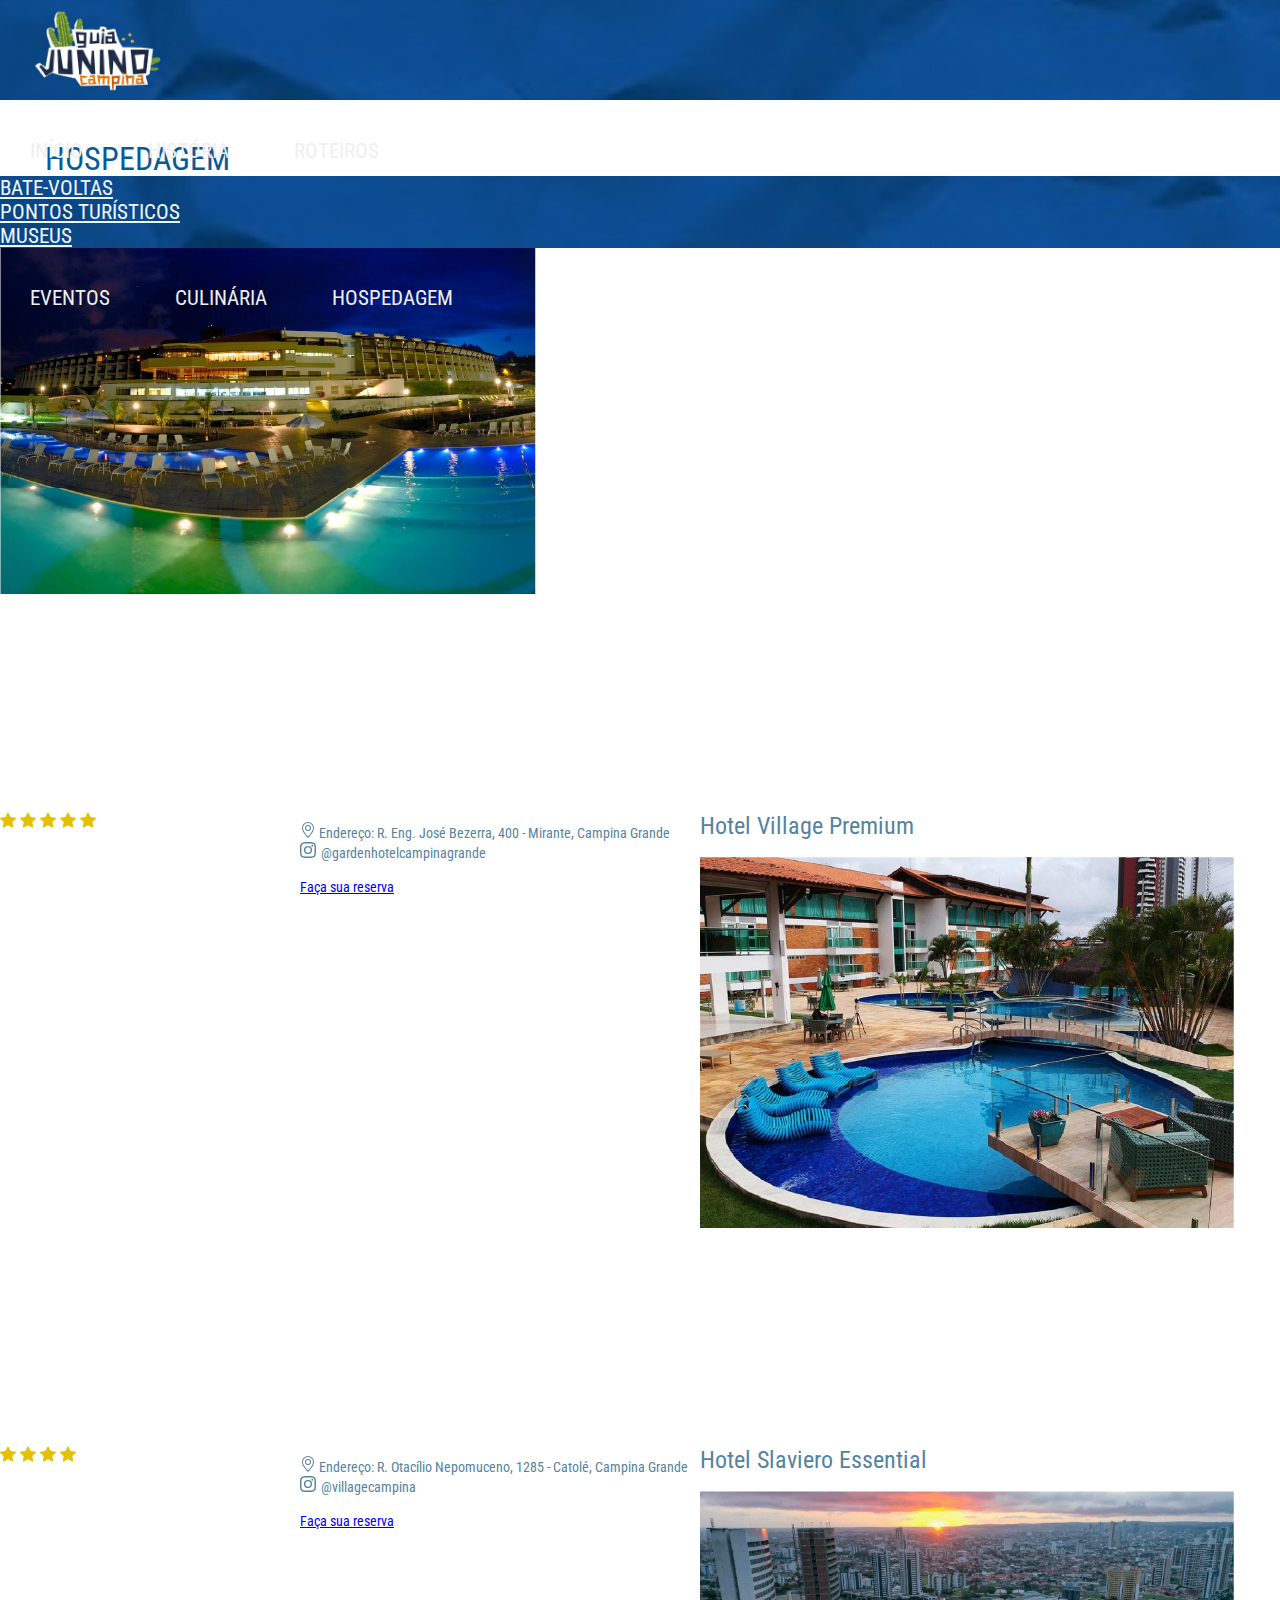
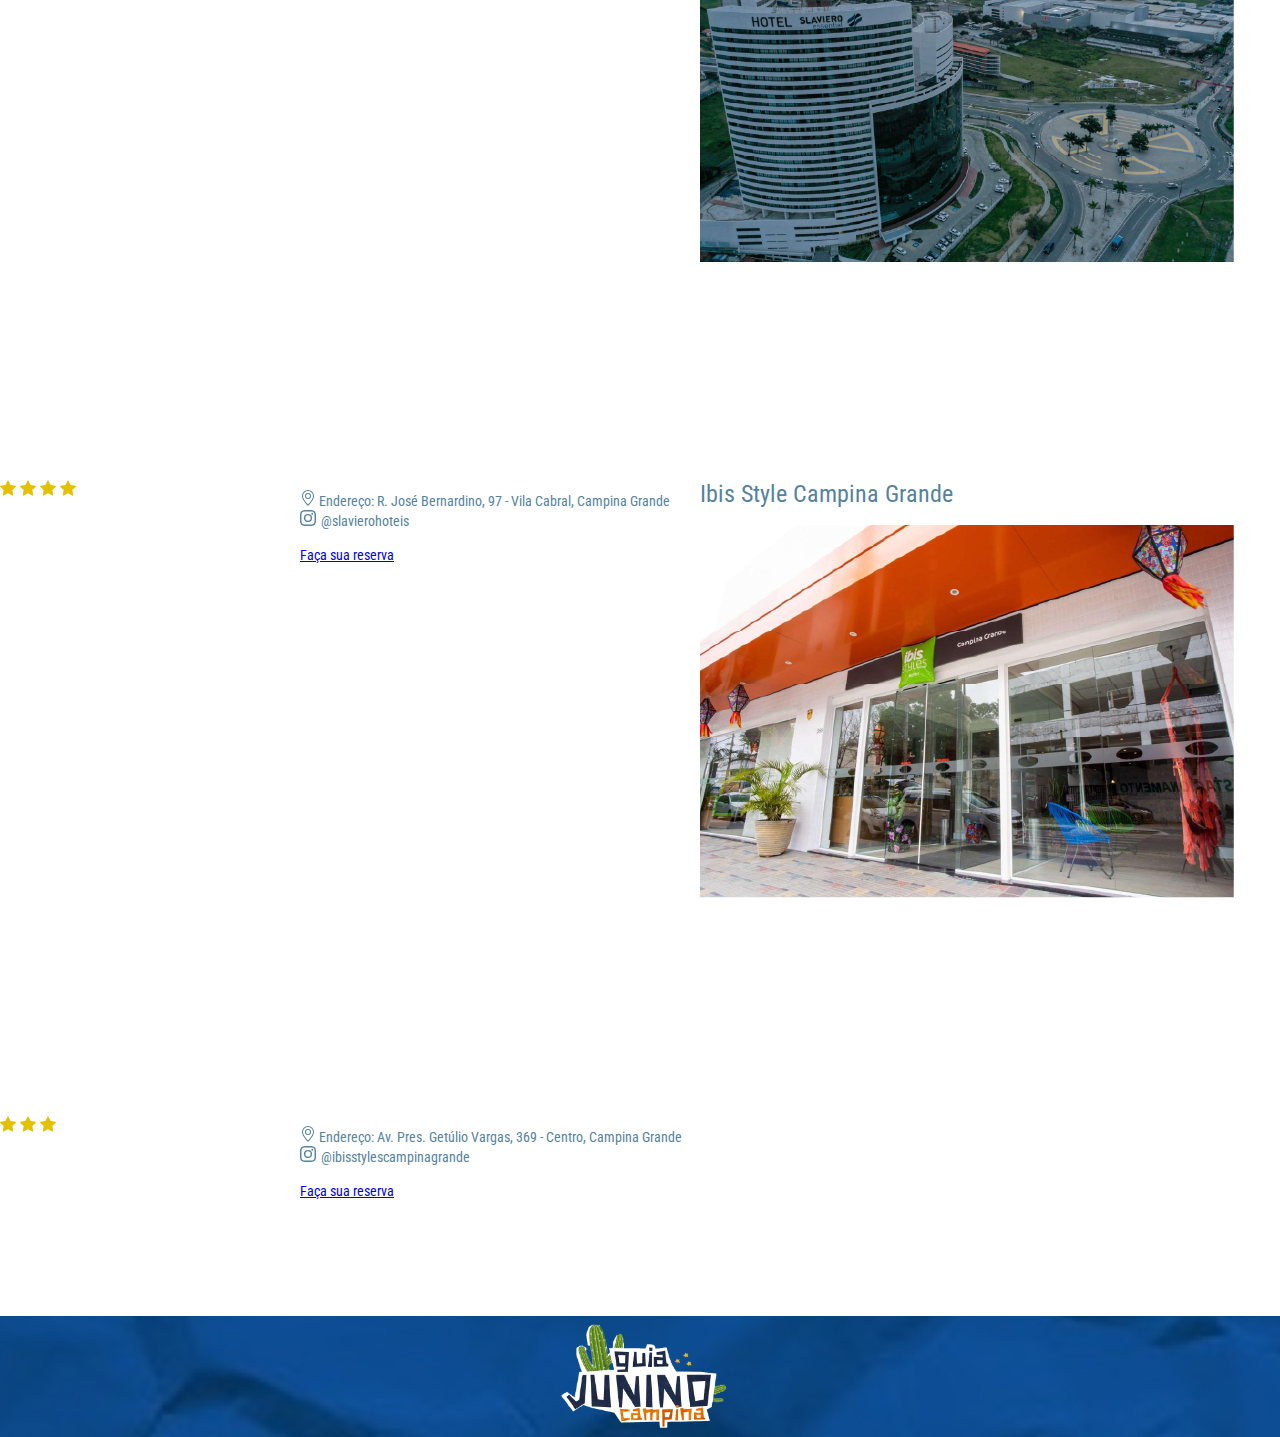
==== commit 5828b5d0: "Add files via upload" ====
--- a/hospedagem.html
+++ b/hospedagem.html
@@ -31,8 +31,8 @@
             </div>
             
             <div class="nav-links">
-              <a href="/index.html" target="_blank">INÍCIO </a>
-              <a href="/historia.html" target="_blank">HISTÓRIA</a>
+              <a href="/index.html">INÍCIO </a>
+              <a href="/historia.html">HISTÓRIA</a>
               <a dropdown-toggle" href="#" id="dropdownMenuLink" data-bs-toggle="dropdown" aria-expanded="false">ROTEIROS</a>
                 <ul class="dropdown-menu" aria-labelledby="dropdownMenuLink">
                   <li><a class="dropdown-item" href="/bate-volta.html">BATE-VOLTAS</a></li>
@@ -41,15 +41,13 @@
                 </ul>
               <a href="/eventos.html">EVENTOS</a>
               <a href="/culinaria.html">CULINÁRIA</a>
-              <a href="/hospedagem.html" target="_blank">HOSPEDAGEM</a>
+              <a href="/hospedagem.html">HOSPEDAGEM</a>
             </div>
           </div>
         <!-- Fim do menu -->
 
         <!-- Inicio do conteudo -->
- 
-
-        <div class="container" style="padding-left:5px;">
+         <div class="container">
             <div class="titulo">
                 HOSPEDAGEM
             </div>
@@ -333,11 +331,14 @@
             <!-- Fim da linha Conteudo Ibis Style Campina Grande -->
         </div>
 
-
-
         <div class="rodape">
             <img  src="./img/logo1.png" alt="logo-guiajuninocg">
         </div>
+
+
+
+
+
         <!-- JavaScript Bundle with Popper -->
         <script src="https://cdn.jsdelivr.net/npm/bootstrap@5.2.0-beta1/dist/js/bootstrap.bundle.min.js"
             integrity="sha384-pprn3073KE6tl6bjs2QrFaJGz5/SUsLqktiwsUTF55Jfv3qYSDhgCecCxMW52nD2"
